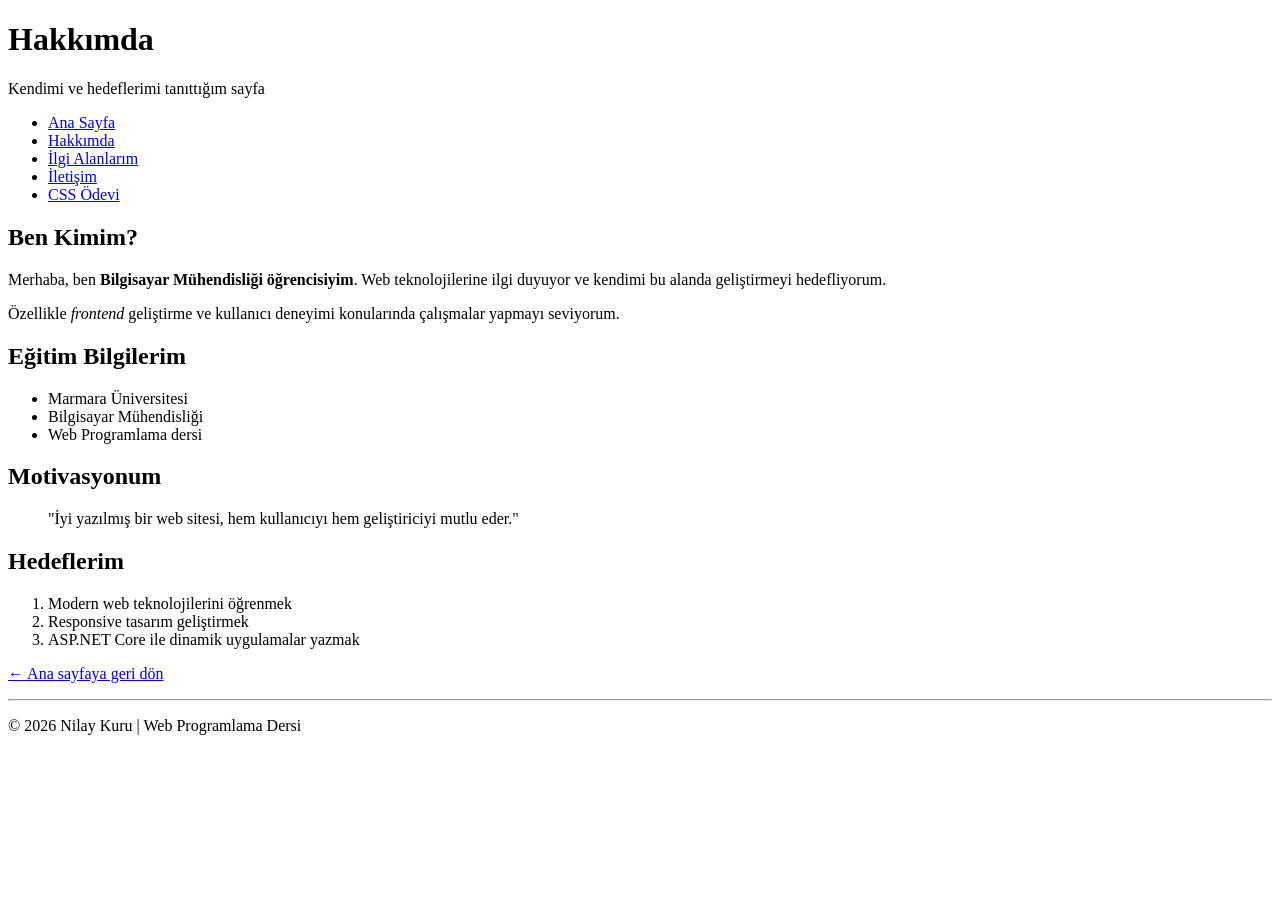
==== about.html @ bdb16a49 "Add CSS assignment link to about.html Added a link to the CSS assignment in the navigation menu." ====
<!DOCTYPE html>
<html lang="tr">
<head>
    <meta charset="UTF-8">
    <title>Hakkımda - Nilay Kuru</title>
</head>
<body>
    <header>
        <h1>Hakkımda</h1>
        <p>Kendimi ve hedeflerimi tanıttığım sayfa</p>
    </header>

    <nav>
        <ul>
            <li><a href="index.html">Ana Sayfa</a></li>
            <li><a href="about.html">Hakkımda</a></li>
            <li><a href="interests.html">İlgi Alanlarım</a></li>
            <li><a href="contact.html">İletişim</a></li>
            <li><a href="css-odevi.html">CSS Ödevi</a></li> 
        </ul>
    </nav>

    <main>
        <h2>Ben Kimim?</h2>
        <p>Merhaba, ben <strong>Bilgisayar Mühendisliği öğrencisiyim</strong>. Web teknolojilerine ilgi duyuyor ve kendimi bu alanda geliştirmeyi hedefliyorum.</p>
        <p>Özellikle <em>frontend</em> geliştirme ve kullanıcı deneyimi konularında çalışmalar yapmayı seviyorum.</p>

        <h2>Eğitim Bilgilerim</h2>
        <ul>
            <li>Marmara Üniversitesi</li>
            <li>Bilgisayar Mühendisliği</li>
            <li>Web Programlama dersi</li>
        </ul>

        <h2>Motivasyonum</h2>
        <blockquote>
            "İyi yazılmış bir web sitesi, hem kullanıcıyı hem geliştiriciyi mutlu eder."
        </blockquote>

        <h2>Hedeflerim</h2>
        <ol>
            <li>Modern web teknolojilerini öğrenmek</li>
            <li>Responsive tasarım geliştirmek</li>
            <li>ASP.NET Core ile dinamik uygulamalar yazmak</li>
        </ol>
        
        <p><a href="index.html">&larr; Ana sayfaya geri dön</a></p>
    </main>

    <footer>
        <hr>
        <p>© 2026 Nilay Kuru | Web Programlama Dersi</p>
    </footer>
</body>

</html>
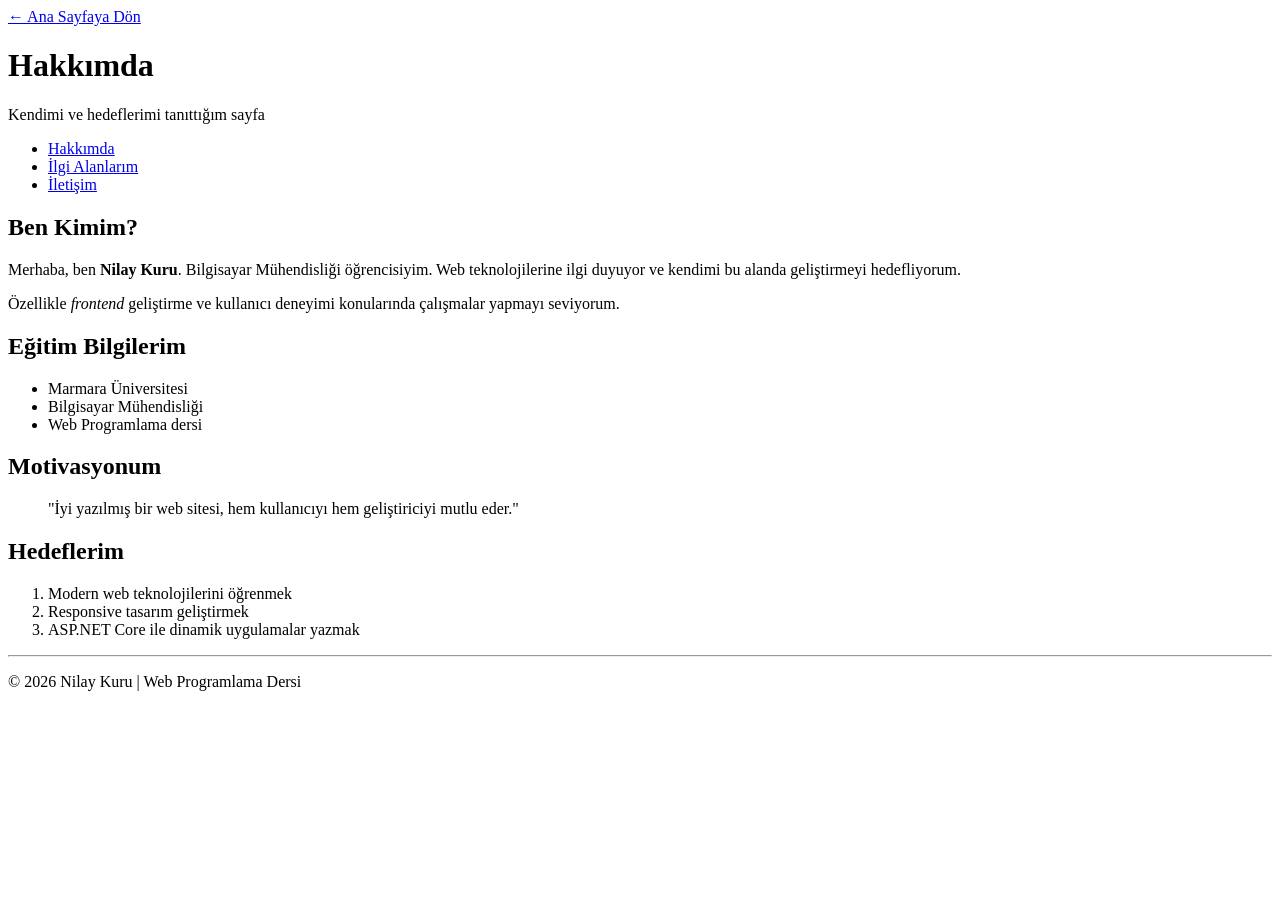
==== commit d49c72a4: "Refactor about.html structure and add CSS link" ====
--- a/about.html
+++ b/about.html
@@ -1,56 +1,55 @@
-<!DOCTYPE html>
 <html lang="tr">
 <head>
     <meta charset="UTF-8">
     <title>Hakkımda - Nilay Kuru</title>
+    <link rel="stylesheet" href="style/hafta1.css">
 </head>
 <body>
-    <header>
-        <h1>Hakkımda</h1>
-        <p>Kendimi ve hedeflerimi tanıttığım sayfa</p>
-    </header>
+    <a href="index.html" class="fixed-back">← Ana Sayfaya Dön</a>
 
-    <nav>
-        <ul>
-            <li><a href="index.html">Ana Sayfa</a></li>
-            <li><a href="about.html">Hakkımda</a></li>
-            <li><a href="interests.html">İlgi Alanlarım</a></li>
-            <li><a href="contact.html">İletişim</a></li>
-            <li><a href="css-odevi.html">CSS Ödevi</a></li> 
-        </ul>
-    </nav>
+    <div class="container">
+        <header>
+            <h1>Hakkımda</h1>
+            <p>Kendimi ve hedeflerimi tanıttığım sayfa</p>
+        </header>
 
-    <main>
-        <h2>Ben Kimim?</h2>
-        <p>Merhaba, ben <strong>Bilgisayar Mühendisliği öğrencisiyim</strong>. Web teknolojilerine ilgi duyuyor ve kendimi bu alanda geliştirmeyi hedefliyorum.</p>
-        <p>Özellikle <em>frontend</em> geliştirme ve kullanıcı deneyimi konularında çalışmalar yapmayı seviyorum.</p>
+        <nav>
+            <ul>
+                <li><a href="about.html">Hakkımda</a></li>
+                <li><a href="interests.html">İlgi Alanlarım</a></li>
+                <li><a href="contact.html">İletişim</a></li>
+            </ul>
+        </nav>
 
-        <h2>Eğitim Bilgilerim</h2>
-        <ul>
-            <li>Marmara Üniversitesi</li>
-            <li>Bilgisayar Mühendisliği</li>
-            <li>Web Programlama dersi</li>
-        </ul>
+        <main>
+            <h2>Ben Kimim?</h2>
+            <p>Merhaba, ben <strong> Nilay Kuru</strong>. Bilgisayar Mühendisliği öğrencisiyim. Web teknolojilerine ilgi duyuyor ve kendimi bu alanda geliştirmeyi hedefliyorum.</p>
+            <p>Özellikle <em>frontend</em> geliştirme ve kullanıcı deneyimi konularında çalışmalar yapmayı seviyorum.</p>
 
-        <h2>Motivasyonum</h2>
-        <blockquote>
-            "İyi yazılmış bir web sitesi, hem kullanıcıyı hem geliştiriciyi mutlu eder."
-        </blockquote>
+            <h2>Eğitim Bilgilerim</h2>
+            <ul>
+                <li>Marmara Üniversitesi</li>
+                <li>Bilgisayar Mühendisliği</li>
+                <li>Web Programlama dersi</li>
+            </ul>
 
-        <h2>Hedeflerim</h2>
-        <ol>
-            <li>Modern web teknolojilerini öğrenmek</li>
-            <li>Responsive tasarım geliştirmek</li>
-            <li>ASP.NET Core ile dinamik uygulamalar yazmak</li>
-        </ol>
-        
-        <p><a href="index.html">&larr; Ana sayfaya geri dön</a></p>
-    </main>
+            <h2>Motivasyonum</h2>
+            <blockquote>
+                "İyi yazılmış bir web sitesi, hem kullanıcıyı hem geliştiriciyi mutlu eder."
+            </blockquote>
 
-    <footer>
-        <hr>
-        <p>© 2026 Nilay Kuru | Web Programlama Dersi</p>
-    </footer>
+            <h2>Hedeflerim</h2>
+            <ol>
+                <li>Modern web teknolojilerini öğrenmek</li>
+                <li>Responsive tasarım geliştirmek</li>
+                <li>ASP.NET Core ile dinamik uygulamalar yazmak</li>
+            </ol>
+        </main>
+
+        <footer>
+            <hr>
+            <p>© 2026 Nilay Kuru | Web Programlama Dersi</p>
+        </footer>
+    </div>
 </body>
-
 </html>
